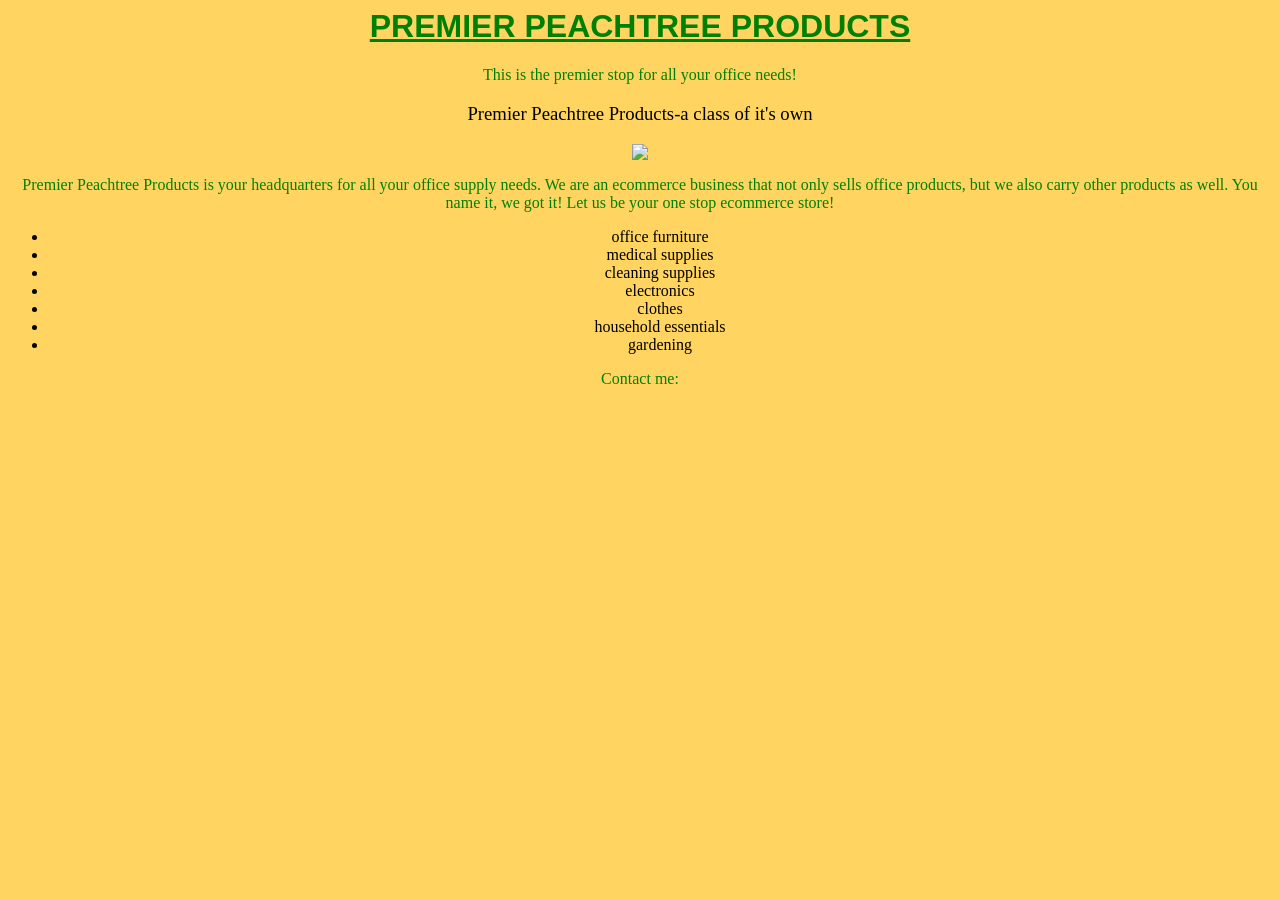
==== unit3/index.html @ d5a847af "syncing unit 3" ====
<html>
<head>
	<title>Premier Peachtree Products</title>
	<link rel="stylesheet" type="text/css" href="css/style.css">
</head>
<body>
	<h1>Premier Peachtree Products</h1>
	<p>This is the premier stop for all your office needs!</p>

	<h3>Premier Peachtree Products-a class of it's own</h3>

	<img src="images/logo.jpg">
	<p>Premier Peachtree Products is your headquarters for all your office supply needs. We are an ecommerce business that not only sells office products, but we also carry other products as well. You name it, we got it! Let us be your one stop ecommerce store! 

		<ul>
			<li>office furniture</li>
			<li>medical supplies</li>
			<li>cleaning supplies</li>
			<li>electronics</li>
			<li>clothes</li>
			<li>household essentials</li>
			<li>gardening</li>
		</ul>

	<p>Contact me: <a href="mailto:keecab@gmail.com"></p>

</body>
</html>
---- unit3/css/style.css ----
body { 
	background-color: rgba(255,212,96);
	}

h1, p {
		color: green;
}


h1 {
	font-family: Arial, sans-serif;
}

h1 {
	font-weight: bold;
}

h1 { 
	text-decoration: underline;
}

h1 {
	text-transform: uppercase;
}

h3 { 
font-style: Arial, italic;
}

h3 { 
	font-weight: normal;
}

body { 
	text-align: center;
}
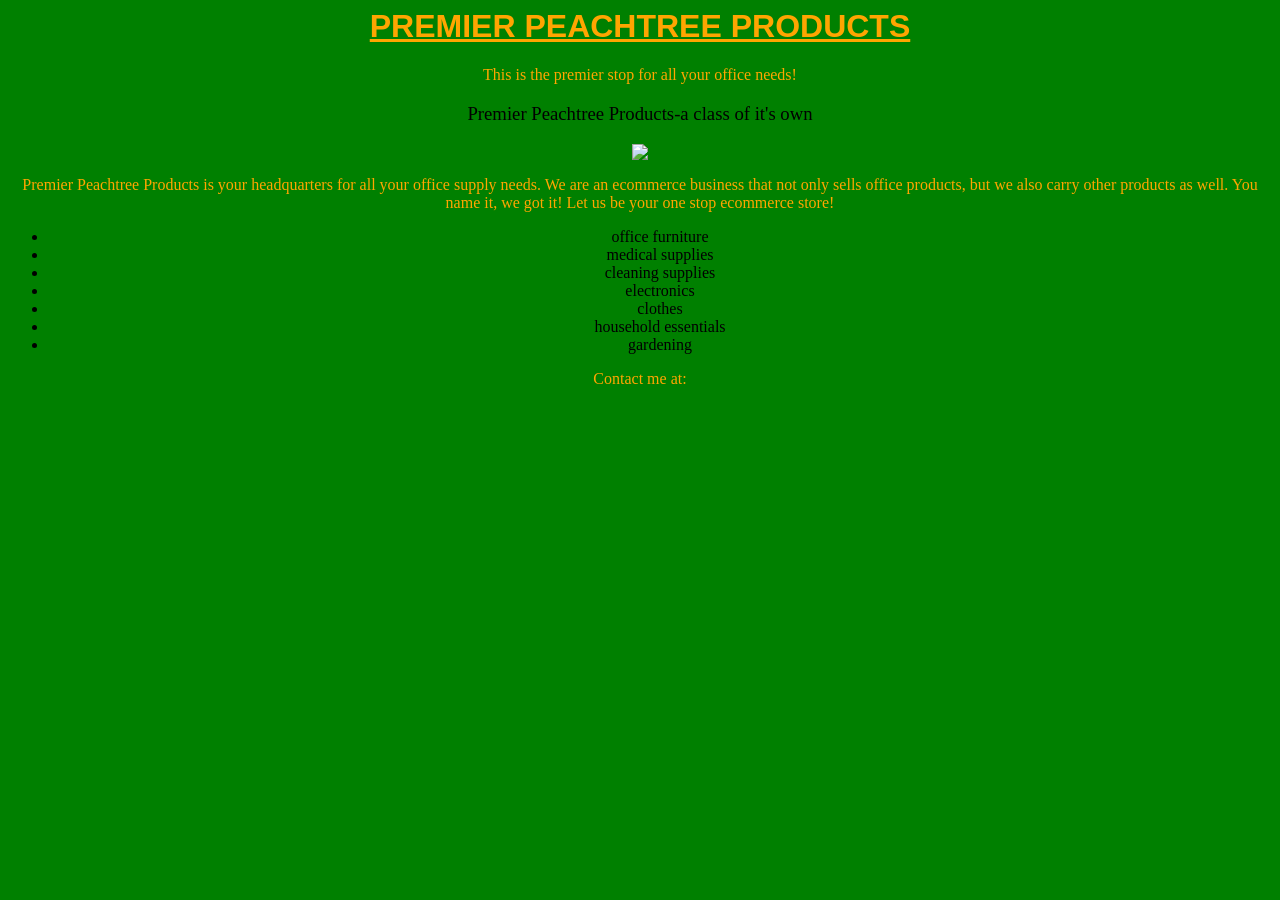
==== commit a824e690: "updated unit3" ====
--- a/unit3/index.html
+++ b/unit3/index.html
@@ -3,13 +3,13 @@
 	<title>Premier Peachtree Products</title>
 	<link rel="stylesheet" type="text/css" href="css/style.css">
 </head>
-<body>
+<body background="peach.jpg">
 	<h1>Premier Peachtree Products</h1>
 	<p>This is the premier stop for all your office needs!</p>
 
 	<h3>Premier Peachtree Products-a class of it's own</h3>
 
-	<img src="images/logo.jpg">
+	<img src="logo.jpg">
 	<p>Premier Peachtree Products is your headquarters for all your office supply needs. We are an ecommerce business that not only sells office products, but we also carry other products as well. You name it, we got it! Let us be your one stop ecommerce store! 
 
 		<ul>
@@ -22,7 +22,8 @@
 			<li>gardening</li>
 		</ul>
 
-	<p>Contact me: <a href="mailto:keecab@gmail.com"></p>
+	<p>Contact me at: 
+		<a href="mailto:keecab@gmail.com"></a></p>
 
 </body>
 </html>
--- a/unit3/css/style.css
+++ b/unit3/css/style.css
@@ -1,9 +1,9 @@
 body { 
-	background-color: rgba(255,212,96);
+	background-color: green;
 	}
 
 h1, p {
-		color: green;
+		color: orange;
 }
 
 
@@ -33,4 +33,6 @@
 
 body { 
 	text-align: center;
-}+}
+
+ul { text-align: ;}
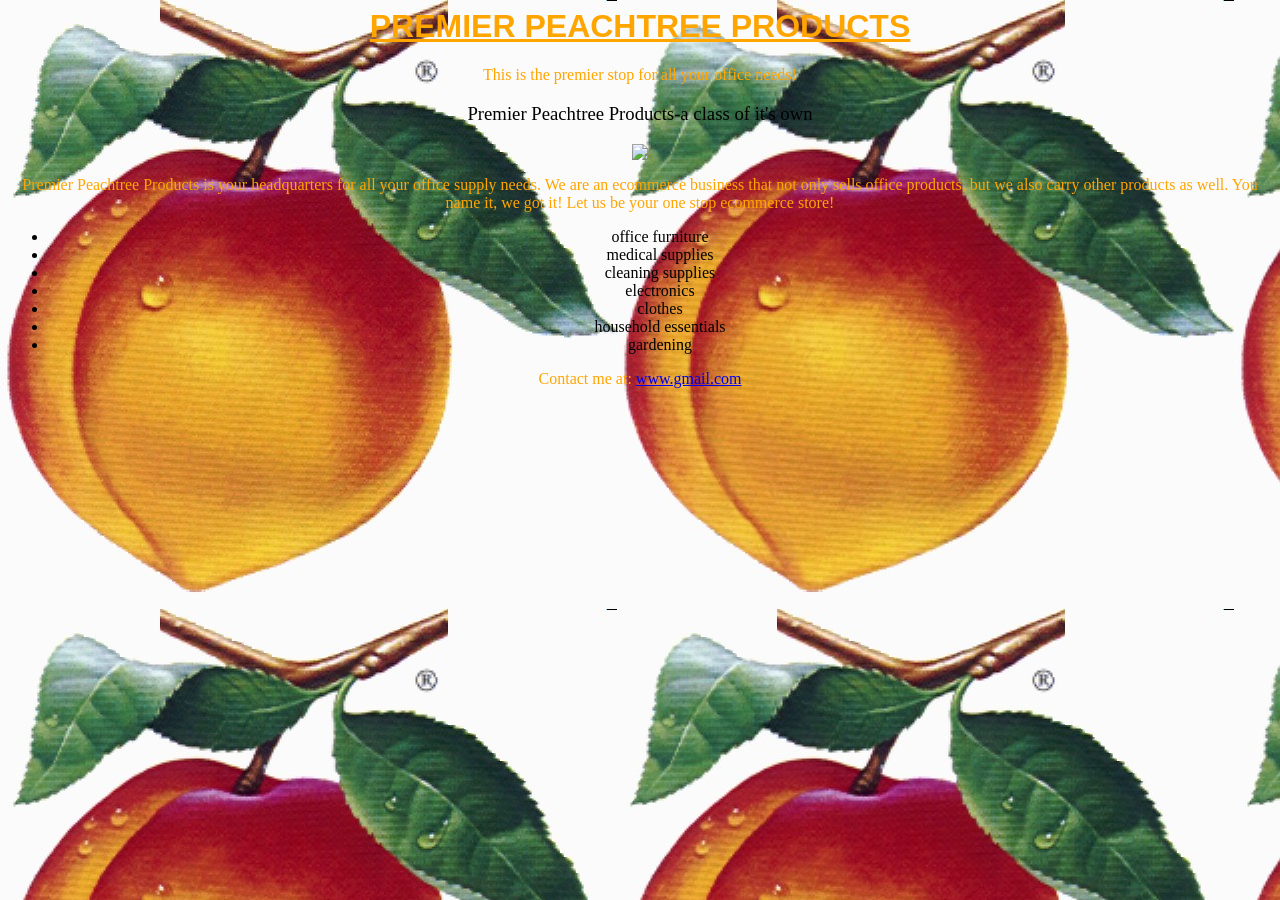
==== commit 33d131bc: "updates" ====
--- a/unit3/index.html
+++ b/unit3/index.html
@@ -3,13 +3,13 @@
 	<title>Premier Peachtree Products</title>
 	<link rel="stylesheet" type="text/css" href="css/style.css">
 </head>
-<body background="peach.jpg">
+<body background="images/peach.jpg">
 	<h1>Premier Peachtree Products</h1>
 	<p>This is the premier stop for all your office needs!</p>
 
 	<h3>Premier Peachtree Products-a class of it's own</h3>
 
-	<img src="logo.jpg">
+	<img src="images/logo.jpg">
 	<p>Premier Peachtree Products is your headquarters for all your office supply needs. We are an ecommerce business that not only sells office products, but we also carry other products as well. You name it, we got it! Let us be your one stop ecommerce store! 
 
 		<ul>
@@ -23,7 +23,7 @@
 		</ul>
 
 	<p>Contact me at: 
-		<a href="mailto:keecab@gmail.com"></a></p>
+		<a href="mailto:keecab@gmail.com">www.gmail.com</a></p>
 
 </body>
 </html>
--- a/unit3/css/style.css
+++ b/unit3/css/style.css
@@ -34,5 +34,3 @@
 body { 
 	text-align: center;
 }
-
-ul { text-align: ;}
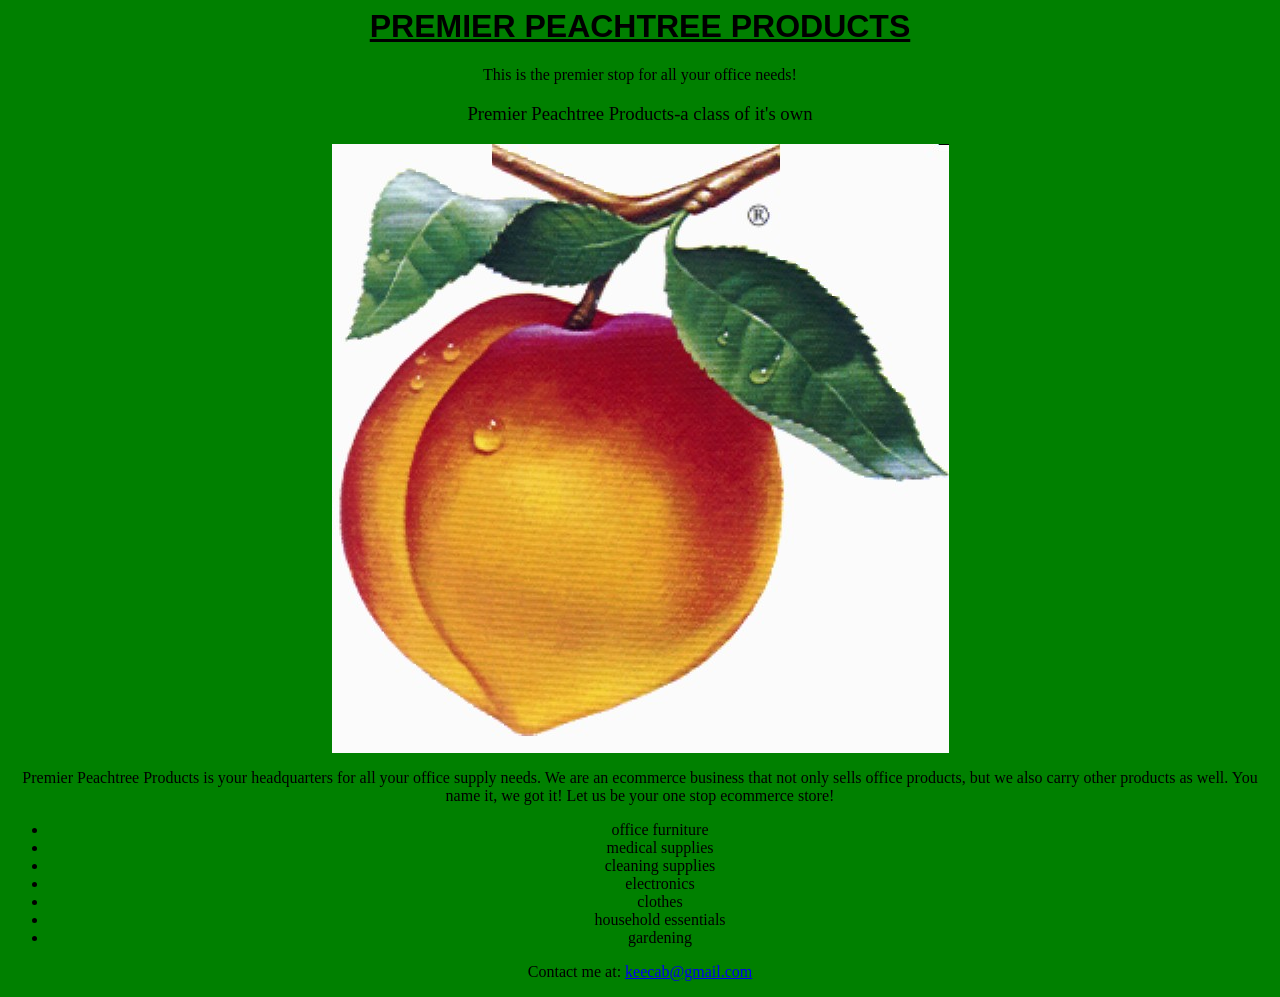
==== commit 8985d743: "updated" ====
--- a/unit3/index.html
+++ b/unit3/index.html
@@ -3,13 +3,13 @@
 	<title>Premier Peachtree Products</title>
 	<link rel="stylesheet" type="text/css" href="css/style.css">
 </head>
-<body background="images/peach.jpg">
+<body>
 	<h1>Premier Peachtree Products</h1>
 	<p>This is the premier stop for all your office needs!</p>
 
 	<h3>Premier Peachtree Products-a class of it's own</h3>
 
-	<img src="images/logo.jpg">
+	<img src="images/peach.jpg">
 	<p>Premier Peachtree Products is your headquarters for all your office supply needs. We are an ecommerce business that not only sells office products, but we also carry other products as well. You name it, we got it! Let us be your one stop ecommerce store! 
 
 		<ul>
@@ -23,7 +23,7 @@
 		</ul>
 
 	<p>Contact me at: 
-		<a href="mailto:keecab@gmail.com">www.gmail.com</a></p>
+		<a href="mailto:gmail.com">keecab@gmail.com</a></p>
 
 </body>
 </html>
--- a/unit3/css/style.css
+++ b/unit3/css/style.css
@@ -3,7 +3,7 @@
 	}
 
 h1, p {
-		color: orange;
+		color: black;
 }
 
 
@@ -23,6 +23,7 @@
 	text-transform: uppercase;
 }
 
+
 h3 { 
 font-style: Arial, italic;
 }
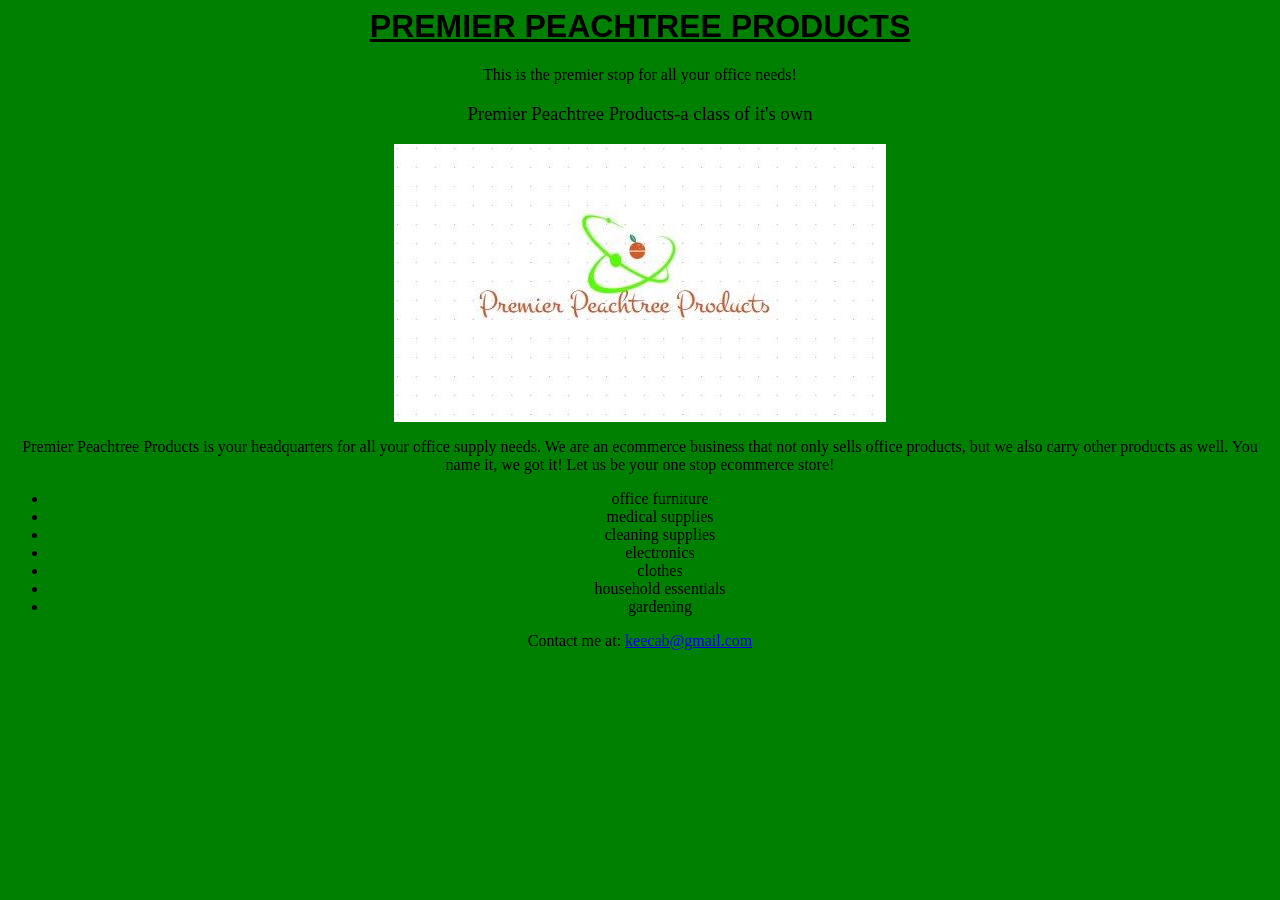
==== commit 9ca1791f: "updated" ====
--- a/unit3/index.html
+++ b/unit3/index.html
@@ -9,7 +9,7 @@
 
 	<h3>Premier Peachtree Products-a class of it's own</h3>
 
-	<img src="images/peach.jpg">
+	<img src="images/logo3.jpg">
 	<p>Premier Peachtree Products is your headquarters for all your office supply needs. We are an ecommerce business that not only sells office products, but we also carry other products as well. You name it, we got it! Let us be your one stop ecommerce store! 
 
 		<ul>
